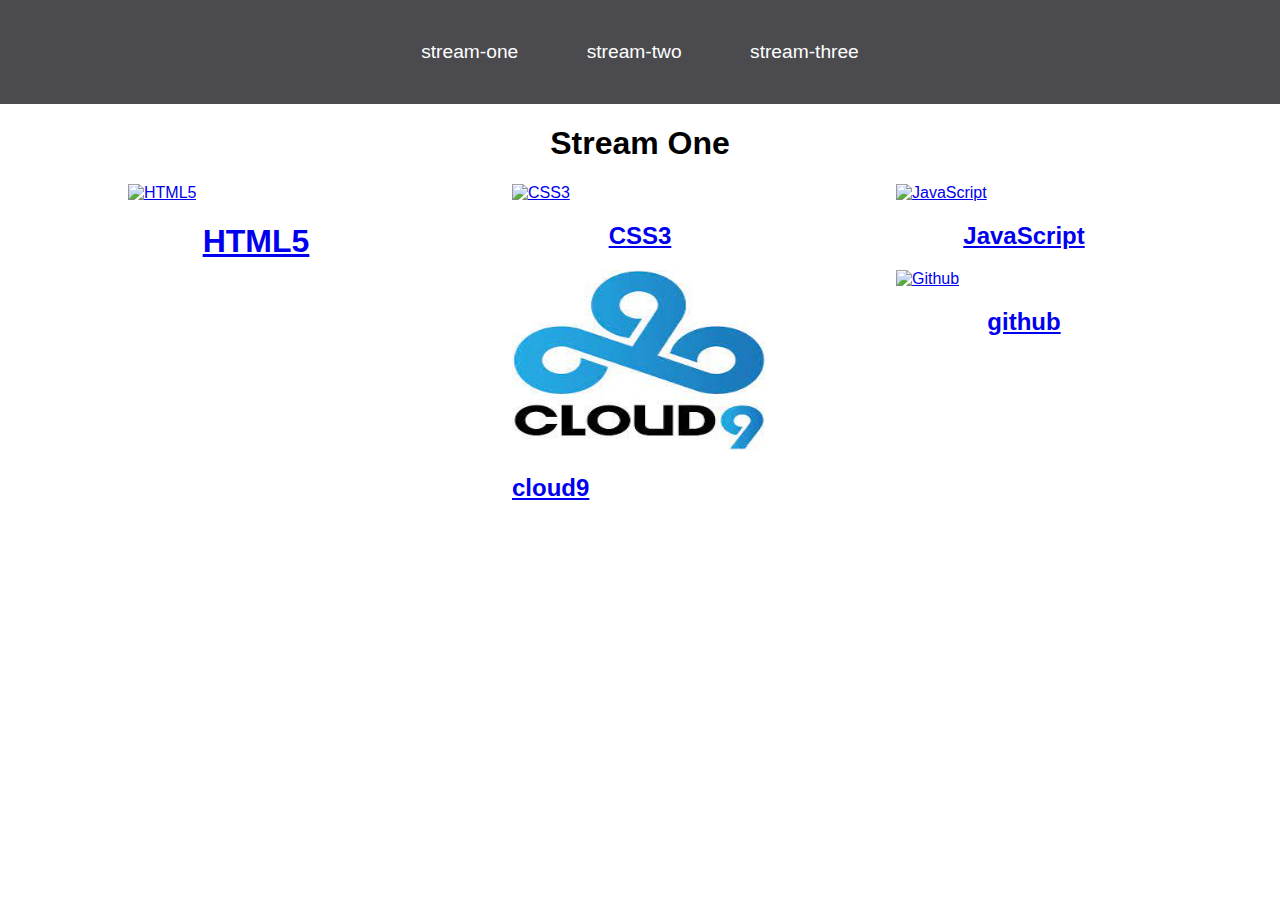
==== index.html @ 4d2747af "rename stream-one.html to index.html" ====
<!DOCTYPE html>
<html lang="en">
<head>
    <meta charset="UTF-8">
    <meta http-equiv="X-UA-Compatible" content="IE=edge">
    <meta name="viewport" content="width=device-width, initial-scale=1.0">
    <title>Hello World</title>
    <link rel="stylesheet" href="css/style.css">
</head>
<body>
    <nav>
        <ul>
            <li><a href="stream-one.html">stream-one</a></li>
            <li><a href="stream-two.html">stream-two</a></li>
                <li><a href="stream-three.html">stream-three</a></li>
        </ul>
    </nav>
    <h1>Stream One</h1>
    <div class="card">
        <a href="https://en.wikipedia.org/wiki/HTML5" target="_blank">
        <img src="https://rapidapi.com/blog/wp-content/uploads/2018/06/logo-2582748_640.png" alt="HTML5">
    <h1>HTML5</h1>
</a>
    </div>
    <div class="card">
        <a href="https://en.wikipedia.org/wiki/CSS" target="_blank">
            <img src="https://cdn.pixabay.com/photo/2016/11/19/23/00/css3-1841590__340.png" alt="CSS3">
            <h2>CSS3</h2>
        </a>
    </div>
    <div class="card">
        <a href="https://en.wikipedia.org/wiki/JavaScript" target="_blank">
            <img src="http://code-institute-org.github.io/Full-Stack-Web-Developer-Stream-0/assets/javascript.png" alt="JavaScript">
            <h2>JavaScript</h2>
        </a>
    </div>
    <div class="card">
        <a href="https://en.wikipedia.org/wiki/Cloud9" target="_blank">
            <img src="[data-uri]" alt="cloud9">
            <h2>cloud9</h>
        </a>
    </div>
    <div class="card">
        <a href="https://en.wikipedia.org/wiki/GitHub" target="_blank">
            <img src="https://play-lh.googleusercontent.com/PCpXdqvUWfCW1mXhH1Y_98yBpgsWxuTSTofy3NGMo9yBTATDyzVkqU580bfSln50bFU" alt="Github">
            <h2>github</h2>
        </a>
    </div>
</body>
</html>
---- css/style.css ----
body{
    margin:0;
    padding:0;
    font-family: "Oswald", sans-serif;

}
nav ul{
    list-style: none;
    background-color: #4a4a4f;
    text-align: center;
    margin: 0;
    padding: 0;
}
nav li{
    font-size: 1.2em;
    line-height: 40px;
    height: 40px;
    display: inline-block;
    margin: 2.5%;

}
nav a{
    text-decoration: none;
    color: #fff;
    display: block;

}
nav a:hover{
    background-color: #fff;
    color: #4a4a4f;

}
.card{
    float: left;
    width: 20%;
    margin-left: 10%;
    
}
.card a{
    text-align: center;

}
img{
    width: 100%;
    height: 180px;
}
h1{
    text-align: center;
    
}
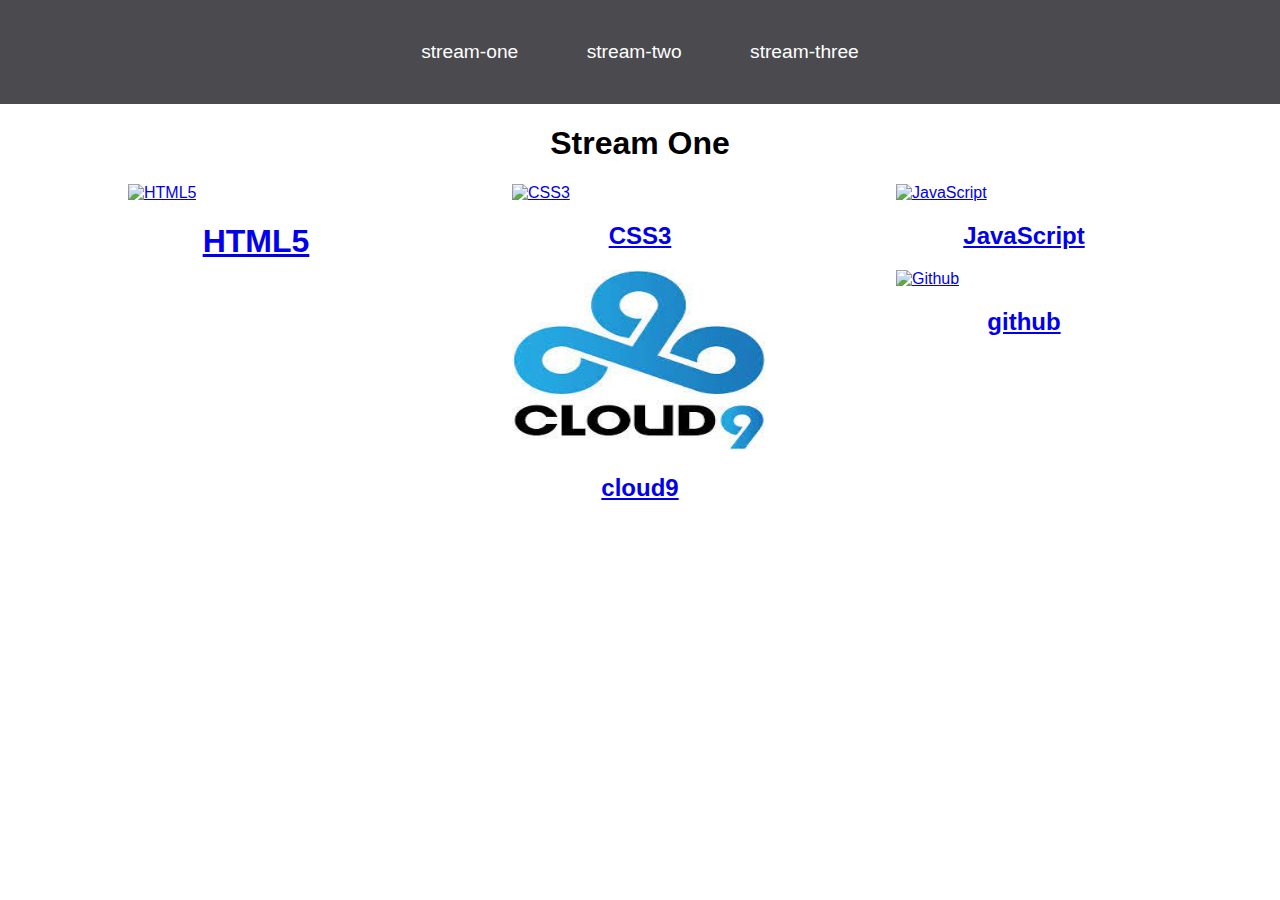
==== commit d07cb653: "updating h2 tag cloud9" ====
--- a/index.html
+++ b/index.html
@@ -10,9 +10,9 @@
 <body>
     <nav>
         <ul>
-            <li><a href="stream-one.html">stream-one</a></li>
-            <li><a href="stream-two.html">stream-two</a></li>
-                <li><a href="stream-three.html">stream-three</a></li>
+            <li><a href="index.html">stream-one</a></li>
+            <li><a href="index.html">stream-two</a></li>
+                <li><a href="index.html">stream-three</a></li>
         </ul>
     </nav>
     <h1>Stream One</h1>
@@ -37,7 +37,7 @@
     <div class="card">
         <a href="https://en.wikipedia.org/wiki/Cloud9" target="_blank">
             <img src="[data-uri]" alt="cloud9">
-            <h2>cloud9</h>
+            <h2>cloud9</h2>
         </a>
     </div>
     <div class="card">
